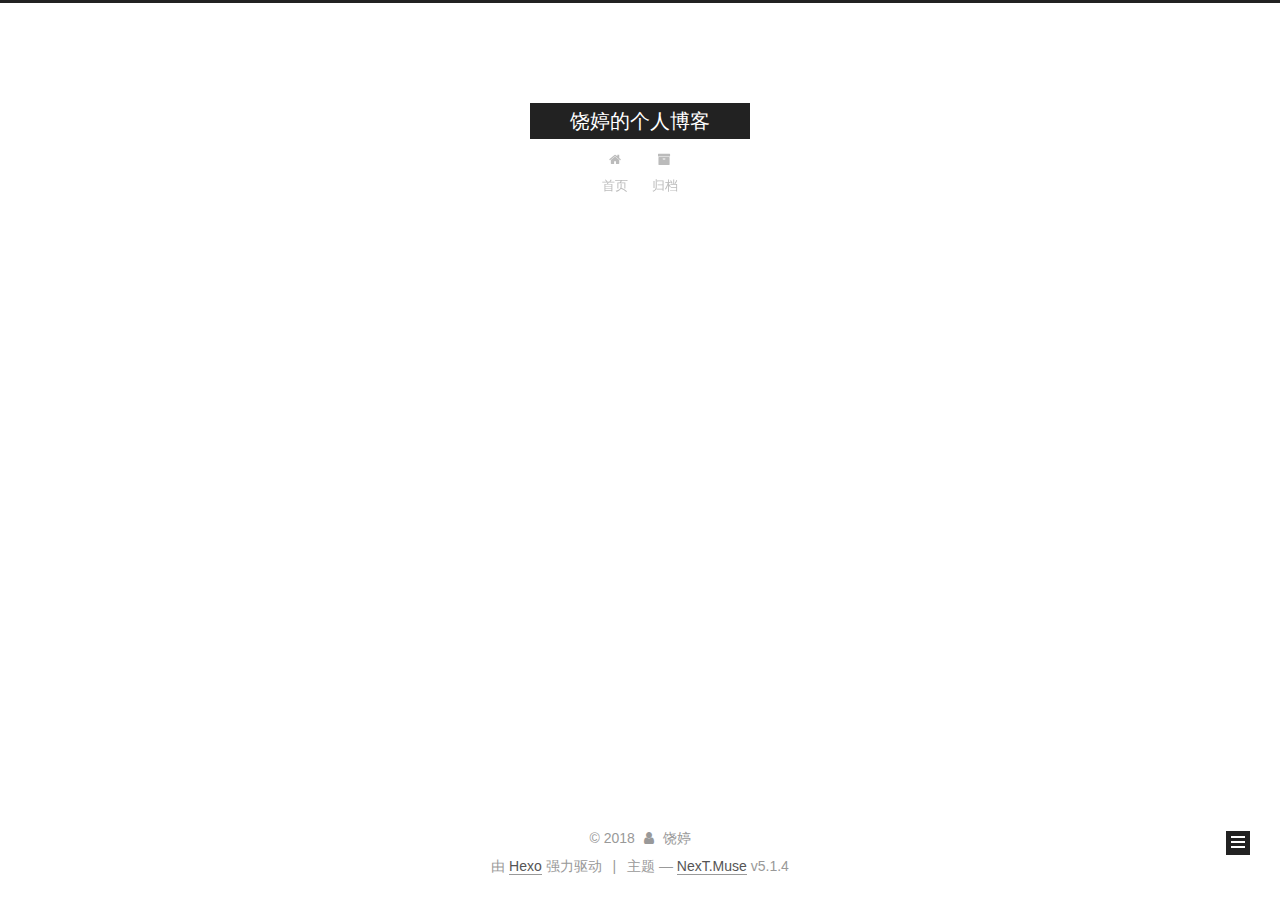
==== archives/index.html @ 321810a8 "Site updated: 2018-07-31 15:05:36" ====
<!DOCTYPE html>



  


<html class="theme-next muse use-motion" lang="zh-Hans">
<head>
  <meta charset="UTF-8"/>
<meta http-equiv="X-UA-Compatible" content="IE=edge" />
<meta name="viewport" content="width=device-width, initial-scale=1, maximum-scale=1"/>
<meta name="theme-color" content="#222">









<meta http-equiv="Cache-Control" content="no-transform" />
<meta http-equiv="Cache-Control" content="no-siteapp" />
















  
  
  <link href="/lib/fancybox/source/jquery.fancybox.css?v=2.1.5" rel="stylesheet" type="text/css" />







<link href="/lib/font-awesome/css/font-awesome.min.css?v=4.6.2" rel="stylesheet" type="text/css" />

<link href="/css/main.css?v=5.1.4" rel="stylesheet" type="text/css" />


  <link rel="apple-touch-icon" sizes="180x180" href="/images/apple-touch-icon-next.png?v=5.1.4">


  <link rel="icon" type="image/png" sizes="32x32" href="/images/favicon-32x32-next.png?v=5.1.4">


  <link rel="icon" type="image/png" sizes="16x16" href="/images/favicon-16x16-next.png?v=5.1.4">


  <link rel="mask-icon" href="/images/logo.svg?v=5.1.4" color="#222">





  <meta name="keywords" content="Hexo, NexT" />










<meta property="og:type" content="website">
<meta property="og:title" content="饶婷的个人博客">
<meta property="og:url" content="http://yoursite.com/archives/index.html">
<meta property="og:site_name" content="饶婷的个人博客">
<meta property="og:locale" content="zh-Hans">
<meta name="twitter:card" content="summary">
<meta name="twitter:title" content="饶婷的个人博客">



<script type="text/javascript" id="hexo.configurations">
  var NexT = window.NexT || {};
  var CONFIG = {
    root: '/',
    scheme: 'Muse',
    version: '5.1.4',
    sidebar: {"position":"left","display":"post","offset":12,"b2t":false,"scrollpercent":false,"onmobile":false},
    fancybox: true,
    tabs: true,
    motion: {"enable":true,"async":false,"transition":{"post_block":"fadeIn","post_header":"slideDownIn","post_body":"slideDownIn","coll_header":"slideLeftIn","sidebar":"slideUpIn"}},
    duoshuo: {
      userId: '0',
      author: '博主'
    },
    algolia: {
      applicationID: '',
      apiKey: '',
      indexName: '',
      hits: {"per_page":10},
      labels: {"input_placeholder":"Search for Posts","hits_empty":"We didn't find any results for the search: ${query}","hits_stats":"${hits} results found in ${time} ms"}
    }
  };
</script>



  <link rel="canonical" href="http://yoursite.com/archives/"/>





  <title>归档 | 饶婷的个人博客</title>
  








</head>

<body itemscope itemtype="http://schema.org/WebPage" lang="zh-Hans">

  
  
    
  

  <div class="container sidebar-position-left page-archive">
    <div class="headband"></div>

    <header id="header" class="header" itemscope itemtype="http://schema.org/WPHeader">
      <div class="header-inner"><div class="site-brand-wrapper">
  <div class="site-meta ">
    

    <div class="custom-logo-site-title">
      <a href="/"  class="brand" rel="start">
        <span class="logo-line-before"><i></i></span>
        <span class="site-title">饶婷的个人博客</span>
        <span class="logo-line-after"><i></i></span>
      </a>
    </div>
      
        <p class="site-subtitle"></p>
      
  </div>

  <div class="site-nav-toggle">
    <button>
      <span class="btn-bar"></span>
      <span class="btn-bar"></span>
      <span class="btn-bar"></span>
    </button>
  </div>
</div>

<nav class="site-nav">
  

  
    <ul id="menu" class="menu">
      
        
        <li class="menu-item menu-item-home">
          <a href="/" rel="section">
            
              <i class="menu-item-icon fa fa-fw fa-home"></i> <br />
            
            首页
          </a>
        </li>
      
        
        <li class="menu-item menu-item-archives">
          <a href="/archives/" rel="section">
            
              <i class="menu-item-icon fa fa-fw fa-archive"></i> <br />
            
            归档
          </a>
        </li>
      

      
    </ul>
  

  
</nav>



 </div>
    </header>

    <main id="main" class="main">
      <div class="main-inner">
        <div class="content-wrap">
          <div id="content" class="content">
            

  
  
  
  <div class="post-block archive">
    <div id="posts" class="posts-collapse">
      <span class="archive-move-on"></span>

      <span class="archive-page-counter">
        
        
        
          
        
        嗯..! 目前共计 2 篇日志。 继续努力。
      </span>

      

        
        
        

        
          
          <div class="collection-title">
            <h1 class="archive-year" id="archive-year-2018">2018</h1>
          </div>
        
        

        

  <article class="post post-type-normal" itemscope itemtype="http://schema.org/Article">
    <header class="post-header">

      <h2 class="post-title">
        
            <a class="post-title-link" href="/2018/07/31/ practice/" itemprop="url">
              
                <span itemprop="name">实习总结</span>
              
            </a>
        
      </h2>

      <div class="post-meta">
        <time class="post-time" itemprop="dateCreated"
              datetime="2018-07-31T12:22:47+08:00"
              content="2018-07-31" >
          07-31
        </time>
      </div>

    </header>
  </article>



      

        
        
        

        
        

        

  <article class="post post-type-normal" itemscope itemtype="http://schema.org/Article">
    <header class="post-header">

      <h2 class="post-title">
        
            <a class="post-title-link" href="/2018/07/31/hello-world/" itemprop="url">
              
                <span itemprop="name">Hello World</span>
              
            </a>
        
      </h2>

      <div class="post-meta">
        <time class="post-time" itemprop="dateCreated"
              datetime="2018-07-31T12:17:20+08:00"
              content="2018-07-31" >
          07-31
        </time>
      </div>

    </header>
  </article>



      

    </div>
  </div>
  
  
  

  



          </div>
          


          

        </div>
        
          
  
  <div class="sidebar-toggle">
    <div class="sidebar-toggle-line-wrap">
      <span class="sidebar-toggle-line sidebar-toggle-line-first"></span>
      <span class="sidebar-toggle-line sidebar-toggle-line-middle"></span>
      <span class="sidebar-toggle-line sidebar-toggle-line-last"></span>
    </div>
  </div>

  <aside id="sidebar" class="sidebar">
    
    <div class="sidebar-inner">

      

      

      <section class="site-overview-wrap sidebar-panel sidebar-panel-active">
        <div class="site-overview">
          <div class="site-author motion-element" itemprop="author" itemscope itemtype="http://schema.org/Person">
            
              <p class="site-author-name" itemprop="name">饶婷</p>
              <p class="site-description motion-element" itemprop="description"></p>
          </div>

          <nav class="site-state motion-element">

            
              <div class="site-state-item site-state-posts">
              
                <a href="/archives/">
              
                  <span class="site-state-item-count">2</span>
                  <span class="site-state-item-name">日志</span>
                </a>
              </div>
            

            

            

          </nav>

          

          

          
          

          
          

          

        </div>
      </section>

      

      

    </div>
  </aside>


        
      </div>
    </main>

    <footer id="footer" class="footer">
      <div class="footer-inner">
        <div class="copyright">&copy; <span itemprop="copyrightYear">2018</span>
  <span class="with-love">
    <i class="fa fa-user"></i>
  </span>
  <span class="author" itemprop="copyrightHolder">饶婷</span>

  
</div>


  <div class="powered-by">由 <a class="theme-link" target="_blank" href="https://hexo.io">Hexo</a> 强力驱动</div>



  <span class="post-meta-divider">|</span>



  <div class="theme-info">主题 &mdash; <a class="theme-link" target="_blank" href="https://github.com/iissnan/hexo-theme-next">NexT.Muse</a> v5.1.4</div>




        







        
      </div>
    </footer>

    
      <div class="back-to-top">
        <i class="fa fa-arrow-up"></i>
        
      </div>
    

    

  </div>

  

<script type="text/javascript">
  if (Object.prototype.toString.call(window.Promise) !== '[object Function]') {
    window.Promise = null;
  }
</script>









  












  
  
    <script type="text/javascript" src="/lib/jquery/index.js?v=2.1.3"></script>
  

  
  
    <script type="text/javascript" src="/lib/fastclick/lib/fastclick.min.js?v=1.0.6"></script>
  

  
  
    <script type="text/javascript" src="/lib/jquery_lazyload/jquery.lazyload.js?v=1.9.7"></script>
  

  
  
    <script type="text/javascript" src="/lib/velocity/velocity.min.js?v=1.2.1"></script>
  

  
  
    <script type="text/javascript" src="/lib/velocity/velocity.ui.min.js?v=1.2.1"></script>
  

  
  
    <script type="text/javascript" src="/lib/fancybox/source/jquery.fancybox.pack.js?v=2.1.5"></script>
  


  


  <script type="text/javascript" src="/js/src/utils.js?v=5.1.4"></script>

  <script type="text/javascript" src="/js/src/motion.js?v=5.1.4"></script>



  
  

  

  


  <script type="text/javascript" src="/js/src/bootstrap.js?v=5.1.4"></script>



  


  




	





  





  












  





  

  

  

  
  

  

  

  

</body>
</html>
---- css/main.css ----
/* normalize.css v3.0.2 | MIT License | git.io/normalize */
html {
  font-family: sans-serif; /* 1 */
  -ms-text-size-adjust: 100%; /* 2 */
  -webkit-text-size-adjust: 100%; /* 2 */
}
body {
  margin: 0;
}
article,
aside,
details,
figcaption,
figure,
footer,
header,
hgroup,
main,
menu,
nav,
section,
summary {
  display: block;
}
audio,
canvas,
progress,
video {
  display: inline-block; /* 1 */
  vertical-align: baseline; /* 2 */
}
audio:not([controls]) {
  display: none;
  height: 0;
}
[hidden],
template {
  display: none;
}
a {
  background-color: transparent;
}
a:active,
a:hover {
  outline: 0;
}
abbr[title] {
  border-bottom: 1px dotted;
}
b,
strong {
  font-weight: bold;
}
dfn {
  font-style: italic;
}
h1 {
  font-size: 2em;
  margin: 0.67em 0;
}
mark {
  background: #ff0;
  color: #000;
}
small {
  font-size: 80%;
}
sub,
sup {
  font-size: 75%;
  line-height: 0;
  position: relative;
  vertical-align: baseline;
}
sup {
  top: -0.5em;
}
sub {
  bottom: -0.25em;
}
img {
  border: 0;
}
svg:not(:root) {
  overflow: hidden;
}
figure {
  margin: 1em 40px;
}
hr {
  -moz-box-sizing: content-box;
  box-sizing: content-box;
  height: 0;
}
pre {
  overflow: auto;
}
code,
kbd,
pre,
samp {
  font-family: monospace, monospace;
  font-size: 1em;
}
button,
input,
optgroup,
select,
textarea {
  color: inherit; /* 1 */
  font: inherit; /* 2 */
  margin: 0; /* 3 */
}
button {
  overflow: visible;
}
button,
select {
  text-transform: none;
}
button,
html input[type="button"],
input[type="reset"],
input[type="submit"] {
  -webkit-appearance: button; /* 2 */
  cursor: pointer; /* 3 */
}
button[disabled],
html input[disabled] {
  cursor: default;
}
button::-moz-focus-inner,
input::-moz-focus-inner {
  border: 0;
  padding: 0;
}
input {
  line-height: normal;
}
input[type="checkbox"],
input[type="radio"] {
  box-sizing: border-box; /* 1 */
  padding: 0; /* 2 */
}
input[type="number"]::-webkit-inner-spin-button,
input[type="number"]::-webkit-outer-spin-button {
  height: auto;
}
input[type="search"] {
  -webkit-appearance: textfield; /* 1 */
  -moz-box-sizing: content-box;
  -webkit-box-sizing: content-box; /* 2 */
  box-sizing: content-box;
}
input[type="search"]::-webkit-search-cancel-button,
input[type="search"]::-webkit-search-decoration {
  -webkit-appearance: none;
}
fieldset {
  border: 1px solid #c0c0c0;
  margin: 0 2px;
  padding: 0.35em 0.625em 0.75em;
}
legend {
  border: 0; /* 1 */
  padding: 0; /* 2 */
}
textarea {
  overflow: auto;
}
optgroup {
  font-weight: bold;
}
table {
  border-collapse: collapse;
  border-spacing: 0;
}
td,
th {
  padding: 0;
}
::selection {
  background: #262a30;
  color: #fff;
}
body {
  position: relative;
  font-family: 'Lato', "PingFang SC", "Microsoft YaHei", sans-serif;
  font-size: 14px;
  line-height: 2;
  color: #555;
  background: #fff;
}
@media (max-width: 767px) {
  body {
    padding-right: 0 !important;
  }
}
@media (min-width: 768px) and (max-width: 991px) {
  body {
    padding-right: 0 !important;
  }
}
@media (min-width: 1600px) {
  body {
    font-size: 16px;
  }
}
h1,
h2,
h3,
h4,
h5,
h6 {
  margin: 0;
  padding: 0;
  font-weight: bold;
  line-height: 1.5;
  font-family: 'Lato', "PingFang SC", "Microsoft YaHei", sans-serif;
}
h2,
h3,
h4,
h5,
h6 {
  margin: 20px 0 15px;
}
h1 {
  font-size: 22px;
}
@media (max-width: 767px) {
  h1 {
    font-size: 18px;
  }
}
h2 {
  font-size: 20px;
}
@media (max-width: 767px) {
  h2 {
    font-size: 16px;
  }
}
h3 {
  font-size: 18px;
}
@media (max-width: 767px) {
  h3 {
    font-size: 14px;
  }
}
h4 {
  font-size: 16px;
}
@media (max-width: 767px) {
  h4 {
    font-size: 12px;
  }
}
h5 {
  font-size: 14px;
}
@media (max-width: 767px) {
  h5 {
    font-size: 10px;
  }
}
h6 {
  font-size: 12px;
}
@media (max-width: 767px) {
  h6 {
    font-size: 8px;
  }
}
p {
  margin: 0 0 20px 0;
}
a {
  color: #555;
  text-decoration: none;
  outline: none;
  border-bottom: 1px solid #999;
  word-wrap: break-word;
}
a:hover {
  color: #222;
  border-bottom-color: #222;
}
blockquote {
  margin: 0;
  padding: 0;
}
img {
  display: block;
  margin: auto;
  max-width: 100%;
  height: auto;
}
hr {
  margin: 40px 0;
  height: 3px;
  border: none;
  background-color: #ddd;
  background-image: repeating-linear-gradient(-45deg, #fff, #fff 4px, transparent 4px, transparent 8px);
}
blockquote {
  padding: 0 15px;
  color: #666;
  border-left: 4px solid #ddd;
}
blockquote cite::before {
  content: "-";
  padding: 0 5px;
}
dt {
  font-weight: 700;
}
dd {
  margin: 0;
  padding: 0;
}
kbd {
  border: 1px solid #ccc;
  border-radius: 0.2em;
  box-shadow: 0.1em 0.1em 0.2em rgba(0,0,0,0.1);
  background-color: #f9f9f9;
  font-family: inherit;
  background-image: -webkit-linear-gradient(top, #eee, #fff, #eee);
  padding: 0.1em 0.3em;
  white-space: nowrap;
}
.text-left {
  text-align: left;
}
.text-center {
  text-align: center;
}
.text-right {
  text-align: right;
}
.text-justify {
  text-align: justify;
}
.text-nowrap {
  white-space: nowrap;
}
.text-lowercase {
  text-transform: lowercase;
}
.text-uppercase {
  text-transform: uppercase;
}
.text-capitalize {
  text-transform: capitalize;
}
.center-block {
  display: block;
  margin-left: auto;
  margin-right: auto;
}
.clearfix:before,
.clearfix:after {
  content: " ";
  display: table;
}
.clearfix:after {
  clear: both;
}
.pullquote {
  width: 45%;
}
.pullquote.left {
  float: left;
  margin-left: 5px;
  margin-right: 10px;
}
.pullquote.right {
  float: right;
  margin-left: 10px;
  margin-right: 5px;
}
.affix.affix.affix {
  position: fixed;
}
.translation {
  margin-top: -20px;
  font-size: 14px;
  color: #999;
}
.scrollbar-measure {
  width: 100px;
  height: 100px;
  overflow: scroll;
  position: absolute;
  top: -9999px;
}
.use-motion .motion-element {
  opacity: 0;
}
table {
  margin: 20px 0;
  width: 100%;
  border-collapse: collapse;
  border-spacing: 0;
  border: 1px solid #ddd;
  font-size: 14px;
  table-layout: fixed;
  word-wrap: break-all;
}
table>tbody>tr:nth-of-type(odd) {
  background-color: #f9f9f9;
}
table>tbody>tr:hover {
  background-color: #f5f5f5;
}
caption,
th,
td {
  padding: 8px;
  text-align: left;
  vertical-align: middle;
  font-weight: normal;
}
th,
td {
  border-bottom: 3px solid #ddd;
  border-right: 1px solid #eee;
}
th {
  padding-bottom: 10px;
  font-weight: 700;
}
td {
  border-bottom-width: 1px;
}
html,
body {
  height: 100%;
}
.container {
  position: relative;
  min-height: 100%;
}
.header-inner {
  margin: 0 auto;
  padding: 100px 0 70px;
  width: 700px;
}
@media (min-width: 1600px) {
  .container .header-inner {
    width: 900px;
  }
}
.main {
  padding-bottom: 150px;
}
.main-inner {
  margin: 0 auto;
  width: 700px;
}
@media (min-width: 1600px) {
  .container .main-inner {
    width: 900px;
  }
}
.footer {
  position: absolute;
  left: 0;
  bottom: 0;
  width: 100%;
  min-height: 50px;
}
.footer-inner {
  box-sizing: border-box;
  margin: 20px auto;
  width: 700px;
}
@media (min-width: 1600px) {
  .container .footer-inner {
    width: 900px;
  }
}
pre,
.highlight {
  overflow: auto;
  margin: 20px 0;
  padding: 0;
  font-size: 13px;
  color: #4d4d4c;
  background: #f7f7f7;
  line-height: 1.6;
}
pre,
code {
  font-family: consolas, Menlo, "PingFang SC", "Microsoft YaHei", monospace;
}
code {
  padding: 2px 4px;
  word-wrap: break-word;
  color: #555;
  background: #eee;
  border-radius: 3px;
  font-size: 13px;
}
pre {
  padding: 10px;
}
pre code {
  padding: 0;
  color: #4d4d4c;
  background: none;
  text-shadow: none;
}
.highlight {
  border-radius: 1px;
}
.highlight pre {
  border: none;
  margin: 0;
  padding: 10px 0;
}
.highlight table {
  margin: 0;
  width: auto;
  border: none;
}
.highlight td {
  border: none;
  padding: 0;
}
.highlight figcaption {
  font-size: 1em;
  color: #4d4d4c;
  line-height: 1em;
  margin-bottom: 1em;
}
.highlight figcaption:before,
.highlight figcaption:after {
  content: " ";
  display: table;
}
.highlight figcaption:after {
  clear: both;
}
.highlight figcaption a {
  float: right;
  color: #4d4d4c;
}
.highlight figcaption a:hover {
  border-bottom-color: #4d4d4c;
}
.highlight .gutter pre {
  padding-left: 10px;
  padding-right: 10px;
  color: #869194;
  text-align: right;
  background-color: #eff2f3;
}
.highlight .code pre {
  width: 100%;
  padding-left: 10px;
  padding-right: 10px;
  background-color: #f7f7f7;
}
.highlight .line {
  height: 20px;
}
.gutter {
  -webkit-user-select: none;
  -moz-user-select: none;
  -ms-user-select: none;
  user-select: none;
}
.gist table {
  width: auto;
}
.gist table td {
  border: none;
}
pre .deletion {
  background: #fdd;
}
pre .addition {
  background: #dfd;
}
pre .meta {
  color: #8959a8;
}
pre .comment {
  color: #8e908c;
}
pre .variable,
pre .attribute,
pre .tag,
pre .regexp,
pre .ruby .constant,
pre .xml .tag .title,
pre .xml .pi,
pre .xml .doctype,
pre .html .doctype,
pre .css .id,
pre .css .class,
pre .css .pseudo {
  color: #c82829;
}
pre .number,
pre .preprocessor,
pre .built_in,
pre .literal,
pre .params,
pre .constant,
pre .command {
  color: #f5871f;
}
pre .ruby .class .title,
pre .css .rules .attribute,
pre .string,
pre .value,
pre .inheritance,
pre .header,
pre .ruby .symbol,
pre .xml .cdata,
pre .special,
pre .number,
pre .formula {
  color: #718c00;
}
pre .title,
pre .css .hexcolor {
  color: #3e999f;
}
pre .function,
pre .python .decorator,
pre .python .title,
pre .ruby .function .title,
pre .ruby .title .keyword,
pre .perl .sub,
pre .javascript .title,
pre .coffeescript .title {
  color: #4271ae;
}
pre .keyword,
pre .javascript .function {
  color: #8959a8;
}
.full-image.full-image.full-image.full-image {
  border: none;
  max-width: 100%;
  width: auto;
  margin: 20px auto 25px;
}
@media (min-width: 992px) {
  .full-image.full-image.full-image.full-image {
    max-width: none;
    width: 110%;
    margin: 25px -5%;
  }
}
.blockquote-center,
.page-home .post-type-quote blockquote,
.page-post-detail .post-type-quote blockquote {
  position: relative;
  margin: 40px 0;
  padding: 0;
  border-left: none;
  text-align: center;
}
.blockquote-center::before,
.page-home .post-type-quote blockquote::before,
.page-post-detail .post-type-quote blockquote::before,
.blockquote-center::after,
.page-home .post-type-quote blockquote::after,
.page-post-detail .post-type-quote blockquote::after {
  position: absolute;
  content: ' ';
  display: block;
  width: 100%;
  height: 24px;
  opacity: 0.2;
  background-repeat: no-repeat;
  background-position: 0 -6px;
  background-size: 22px 22px;
}
.blockquote-center::before,
.page-home .post-type-quote blockquote::before,
.page-post-detail .post-type-quote blockquote::before {
  top: -20px;
  background-image: url("../images/quote-l.svg");
  border-top: 1px solid #ccc;
}
.blockquote-center::after,
.page-home .post-type-quote blockquote::after,
.page-post-detail .post-type-quote blockquote::after {
  bottom: -20px;
  background-image: url("../images/quote-r.svg");
  border-bottom: 1px solid #ccc;
  background-position: 100% 8px;
}
.blockquote-center p,
.page-home .post-type-quote blockquote p,
.page-post-detail .post-type-quote blockquote p,
.blockquote-center div,
.page-home .post-type-quote blockquote div,
.page-post-detail .post-type-quote blockquote div {
  text-align: center;
}
.post .post-body .group-picture img {
  box-sizing: border-box;
  padding: 0 3px;
  border: none;
}
.post .group-picture-row {
  overflow: hidden;
  margin-top: 6px;
}
.post .group-picture-row:first-child {
  margin-top: 0;
}
.post .group-picture-column {
  float: left;
}
.page-post-detail .post-body .group-picture-column {
  float: none;
  margin-top: 10px;
  width: auto !important;
}
.page-post-detail .post-body .group-picture-column img {
  margin: 0 auto;
}
.page-archive .group-picture-container {
  overflow: hidden;
}
.page-archive .group-picture-row {
  float: left;
}
.page-archive .group-picture-row:first-child {
  margin-top: 6px;
}
.page-archive .group-picture-column {
  max-width: 150px;
  max-height: 150px;
}
.post-body .note {
  position: relative;
  padding: 15px;
  margin-bottom: 20px;
  border: 1px solid #eee;
  border-left-width: 5px;
  border-radius: 3px;
}
.post-body .note h2,
.post-body .note h3,
.post-body .note h4,
.post-body .note h5,
.post-body .note h6 {
  margin-top: 0;
  margin-bottom: 0;
  border-bottom: initial;
  padding-top: 0 !important;
}
.post-body .note p:first-child,
.post-body .note ul:first-child,
.post-body .note ol:first-child,
.post-body .note table:first-child,
.post-body .note pre:first-child,
.post-body .note blockquote:first-child {
  margin-top: 0;
}
.post-body .note p:last-child,
.post-body .note ul:last-child,
.post-body .note ol:last-child,
.post-body .note table:last-child,
.post-body .note pre:last-child,
.post-body .note blockquote:last-child {
  margin-bottom: 0;
}
.post-body .note.default {
  border-left-color: #777;
}
.post-body .note.default h2,
.post-body .note.default h3,
.post-body .note.default h4,
.post-body .note.default h5,
.post-body .note.default h6 {
  color: #777;
}
.post-body .note.primary {
  border-left-color: #6f42c1;
}
.post-body .note.primary h2,
.post-body .note.primary h3,
.post-body .note.primary h4,
.post-body .note.primary h5,
.post-body .note.primary h6 {
  color: #6f42c1;
}
.post-body .note.info {
  border-left-color: #428bca;
}
.post-body .note.info h2,
.post-body .note.info h3,
.post-body .note.info h4,
.post-body .note.info h5,
.post-body .note.info h6 {
  color: #428bca;
}
.post-body .note.success {
  border-left-color: #5cb85c;
}
.post-body .note.success h2,
.post-body .note.success h3,
.post-body .note.success h4,
.post-body .note.success h5,
.post-body .note.success h6 {
  color: #5cb85c;
}
.post-body .note.warning {
  border-left-color: #f0ad4e;
}
.post-body .note.warning h2,
.post-body .note.warning h3,
.post-body .note.warning h4,
.post-body .note.warning h5,
.post-body .note.warning h6 {
  color: #f0ad4e;
}
.post-body .note.danger {
  border-left-color: #d9534f;
}
.post-body .note.danger h2,
.post-body .note.danger h3,
.post-body .note.danger h4,
.post-body .note.danger h5,
.post-body .note.danger h6 {
  color: #d9534f;
}
.post-body .label {
  display: inline;
  padding: 0 2px;
  white-space: nowrap;
}
.post-body .label.default {
  background-color: #f0f0f0;
}
.post-body .label.primary {
  background-color: #efe6f7;
}
.post-body .label.info {
  background-color: #e5f2f8;
}
.post-body .label.success {
  background-color: #e7f4e9;
}
.post-body .label.warning {
  background-color: #fcf6e1;
}
.post-body .label.danger {
  background-color: #fae8eb;
}
.post-body .tabs {
  position: relative;
  display: block;
  margin-bottom: 20px;
  padding-top: 10px;
}
.post-body .tabs ul.nav-tabs {
  margin: 0;
  padding: 0;
  display: flex;
  margin-bottom: -1px;
}
@media (max-width: 413px) {
  .post-body .tabs ul.nav-tabs {
    display: block;
    margin-bottom: 5px;
  }
}
.post-body .tabs ul.nav-tabs li.tab {
  list-style-type: none !important;
  margin: 0 0.25em 0 0;
  border-top: 3px solid transparent;
  border-left: 1px solid transparent;
  border-right: 1px solid transparent;
}
@media (max-width: 413px) {
  .post-body .tabs ul.nav-tabs li.tab {
    margin: initial;
    border-top: 1px solid transparent;
    border-left: 3px solid transparent;
    border-right: 1px solid transparent;
    border-bottom: 1px solid transparent;
  }
}
.post-body .tabs ul.nav-tabs li.tab a {
  outline: 0;
  border-bottom: initial;
  display: block;
  line-height: 1.8em;
  padding: 0.25em 0.75em;
  transition-duration: 0.2s;
  transition-timing-function: ease-out;
  transition-delay: 0s;
}
.post-body .tabs ul.nav-tabs li.tab a i {
  width: 1.285714285714286em;
}
.post-body .tabs ul.nav-tabs li.tab.active {
  border-top: 3px solid #fc6423;
  border-left: 1px solid #ddd;
  border-right: 1px solid #ddd;
  background-color: #fff;
}
@media (max-width: 413px) {
  .post-body .tabs ul.nav-tabs li.tab.active {
    border-top: 1px solid #ddd;
    border-left: 3px solid #fc6423;
    border-right: 1px solid #ddd;
    border-bottom: 1px solid #ddd;
  }
}
.post-body .tabs ul.nav-tabs li.tab.active a {
  cursor: default;
  color: #555;
}
.post-body .tabs .tab-content {
  background-color: #fff;
}
.post-body .tabs .tab-content .tab-pane {
  border: 1px solid #ddd;
  padding: 20px 20px 0 20px;
}
.post-body .tabs .tab-content .tab-pane:not(.active) {
  display: none !important;
}
.post-body .tabs .tab-content .tab-pane.active {
  display: block !important;
}
.btn {
  display: inline-block;
  padding: 0 20px;
  font-size: 14px;
  color: #fff;
  background: #222;
  border: 2px solid #222;
  text-decoration: none;
  border-radius: 0;
  transition-property: background-color;
  transition-duration: 0.2s;
  transition-timing-function: ease-in-out;
  transition-delay: 0s;
  line-height: 2;
}
.btn:hover {
  border-color: #222;
  color: #222;
  background: #fff;
}
.btn +.btn {
  margin: 0 0 8px 8px;
}
.btn .fa-fw {
  width: 1.285714285714286em;
  text-align: left;
}
.btn-bar {
  display: block;
  width: 22px;
  height: 2px;
  background: #555;
  border-radius: 1px;
}
.btn-bar+.btn-bar {
  margin-top: 4px;
}
.pagination {
  margin: 120px 0 40px;
  text-align: center;
  border-top: 1px solid #eee;
}
.page-number-basic,
.pagination .prev,
.pagination .next,
.pagination .page-number,
.pagination .space {
  display: inline-block;
  position: relative;
  top: -1px;
  margin: 0 10px;
  padding: 0 11px;
}
@media (max-width: 767px) {
  .page-number-basic,
  .pagination .prev,
  .pagination .next,
  .pagination .page-number,
  .pagination .space {
    margin: 0 5px;
  }
}
.pagination .prev,
.pagination .next,
.pagination .page-number {
  border-bottom: 0;
  border-top: 1px solid #eee;
  transition-property: border-color;
  transition-duration: 0.2s;
  transition-timing-function: ease-in-out;
  transition-delay: 0s;
}
.pagination .prev:hover,
.pagination .next:hover,
.pagination .page-number:hover {
  border-top-color: #222;
}
.pagination .space {
  padding: 0;
  margin: 0;
}
.pagination .prev {
  margin-left: 0;
}
.pagination .next {
  margin-right: 0;
}
.pagination .page-number.current {
  color: #fff;
  background: #ccc;
  border-top-color: #ccc;
}
@media (max-width: 767px) {
  .pagination {
    border-top: none;
  }
  .pagination .prev,
  .pagination .next,
  .pagination .page-number {
    margin-bottom: 10px;
    border-top: 0;
    border-bottom: 1px solid #eee;
    padding: 0 10px;
  }
  .pagination .prev:hover,
  .pagination .next:hover,
  .pagination .page-number:hover {
    border-bottom-color: #222;
  }
}
.comments {
  margin: 60px 20px 0;
}
.tag-cloud {
  text-align: center;
}
.tag-cloud a {
  display: inline-block;
  margin: 10px;
}
.back-to-top {
  box-sizing: border-box;
  position: fixed;
  bottom: -100px;
  right: 30px;
  z-index: 1050;
  padding: 0 6px;
  width: 24px;
  background: #222;
  font-size: 12px;
  opacity: 1;
  color: #fff;
  cursor: pointer;
  text-align: center;
  -webkit-transform: translateZ(0);
  transition-property: bottom;
  transition-duration: 0.2s;
  transition-timing-function: ease-in-out;
  transition-delay: 0s;
}
@media (min-width: 768px) and (max-width: 991px) {
  .back-to-top {
    display: none !important;
  }
}
@media (max-width: 767px) {
  .back-to-top {
    display: none !important;
  }
}
.back-to-top.back-to-top-on {
  bottom: 19px;
}
.header {
  background: transparent;
}
.header-inner {
  position: relative;
}
.headband {
  height: 3px;
  background: #222;
}
.site-meta {
  margin: 0;
  text-align: center;
}
@media (max-width: 767px) {
  .site-meta {
    text-align: center;
  }
}
.brand {
  position: relative;
  display: inline-block;
  padding: 0 40px;
  color: #fff;
  background: #222;
  border-bottom: none;
}
.brand:hover {
  color: #fff;
}
.logo {
  display: inline-block;
  margin-right: 5px;
  line-height: 36px;
  vertical-align: top;
}
.site-title {
  display: inline-block;
  vertical-align: top;
  line-height: 36px;
  font-size: 20px;
  font-weight: normal;
  font-family: 'Lato', "PingFang SC", "Microsoft YaHei", sans-serif;
}
.site-subtitle {
  margin-top: 10px;
  font-size: 13px;
  color: #999;
}
.use-motion .brand {
  opacity: 0;
}
.use-motion .logo,
.use-motion .site-title,
.use-motion .site-subtitle {
  opacity: 0;
  position: relative;
  top: -10px;
}
.site-nav-toggle {
  display: none;
  position: absolute;
  top: 10px;
  left: 10px;
}
@media (max-width: 767px) {
  .site-nav-toggle {
    display: block;
  }
}
.site-nav-toggle button {
  margin-top: 2px;
  padding: 9px 10px;
  background: transparent;
  border: none;
}
@media (max-width: 767px) {
  .site-nav {
    display: none;
    margin: 0 -10px;
    padding: 0 10px;
    clear: both;
    border-top: 1px solid #ddd;
  }
}
@media (min-width: 768px) and (max-width: 991px) {
  .site-nav {
    display: block !important;
  }
}
@media (min-width: 992px) {
  .site-nav {
    display: block !important;
  }
}
.menu {
  margin-top: 20px;
  padding-left: 0;
  text-align: center;
}
.menu .menu-item {
  display: inline-block;
  margin: 0 10px;
  list-style: none;
}
@media screen and (max-width: 767px) {
  .menu .menu-item {
    margin-top: 10px;
  }
}
.menu .menu-item a {
  display: block;
  font-size: 13px;
  line-height: inherit;
  border-bottom: 1px solid transparent;
  transition-property: border-color;
  transition-duration: 0.2s;
  transition-timing-function: ease-in-out;
  transition-delay: 0s;
}
.menu .menu-item a:hover {
  border-bottom-color: #222;
}
.menu .menu-item .fa {
  margin-right: 5px;
}
.use-motion .menu-item {
  opacity: 0;
}
.post-body {
  font-family: 'Lato', "PingFang SC", "Microsoft YaHei", sans-serif;
}
@media (max-width: 767px) {
  .post-body {
    word-break: break-word;
  }
}
.post-body .fancybox img {
  display: block !important;
  margin: 0 auto;
  cursor: pointer;
  cursor: zoom-in;
  cursor: -webkit-zoom-in;
}
.post-body .image-caption,
.post-body .figure .caption {
  margin: -20px auto 15px;
  text-align: center;
  font-size: 14px;
  color: #999;
  font-weight: bold;
  line-height: 1;
}
.post-sticky-flag {
  display: inline-block;
  font-size: 16px;
  -ms-transform: rotate(30deg);
  -webkit-transform: rotate(30deg);
  -moz-transform: rotate(30deg);
  -ms-transform: rotate(30deg);
  -o-transform: rotate(30deg);
  transform: rotate(30deg);
}
.use-motion .post-block,
.use-motion .pagination,
.use-motion .comments {
  opacity: 0;
}
.use-motion .post-header {
  opacity: 0;
}
.use-motion .post-body {
  opacity: 0;
}
.use-motion .collection-title {
  opacity: 0;
}
.posts-expand {
  padding-top: 40px;
}
@media (max-width: 767px) {
  .posts-expand {
    margin: 0 20px;
  }
  .post-body pre .gutter pre {
    padding-right: 10px;
  }
  .post-body .highlight {
    margin-left: 0px;
    margin-right: 0px;
    padding: 0;
  }
  .post-body .highlight .gutter pre {
    padding-right: 10px;
  }
}
@media (min-width: 992px) {
  .posts-expand .post-body {
    text-align: justify;
  }
}
.posts-expand .post-body h2,
.posts-expand .post-body h3,
.posts-expand .post-body h4,
.posts-expand .post-body h5,
.posts-expand .post-body h6 {
  padding-top: 10px;
}
.posts-expand .post-body h2 .header-anchor,
.posts-expand .post-body h3 .header-anchor,
.posts-expand .post-body h4 .header-anchor,
.posts-expand .post-body h5 .header-anchor,
.posts-expand .post-body h6 .header-anchor {
  float: right;
  margin-left: 10px;
  color: #ccc;
  border-bottom-style: none;
  visibility: hidden;
}
.posts-expand .post-body h2 .header-anchor:hover,
.posts-expand .post-body h3 .header-anchor:hover,
.posts-expand .post-body h4 .header-anchor:hover,
.posts-expand .post-body h5 .header-anchor:hover,
.posts-expand .post-body h6 .header-anchor:hover {
  color: inherit;
}
.posts-expand .post-body h2:hover .header-anchor,
.posts-expand .post-body h3:hover .header-anchor,
.posts-expand .post-body h4:hover .header-anchor,
.posts-expand .post-body h5:hover .header-anchor,
.posts-expand .post-body h6:hover .header-anchor {
  visibility: visible;
}
.posts-expand .post-body ul li {
  list-style: circle;
}
.posts-expand .post-body img {
  box-sizing: border-box;
  margin: auto;
  padding: 3px;
  border: 1px solid #ddd;
}
.posts-expand .post-body .fancybox img {
  margin: 0 auto 25px;
}
@media (max-width: 767px) {
  .posts-collapse {
    margin: 0 20px;
  }
  .posts-collapse .post-title,
  .posts-collapse .post-meta {
    display: block;
    width: auto;
    text-align: left;
  }
}
.posts-collapse {
  position: relative;
  z-index: 1010;
  margin-left: 55px;
}
.posts-collapse::after {
  content: " ";
  position: absolute;
  top: 20px;
  left: 0;
  margin-left: -2px;
  width: 4px;
  height: 100%;
  background: #f5f5f5;
  z-index: -1;
}
@media (max-width: 767px) {
  .posts-collapse {
    margin: 0 20px;
  }
}
.posts-collapse .collection-title {
  position: relative;
  margin: 60px 0;
}
.posts-collapse .collection-title h1,
.posts-collapse .collection-title h2 {
  margin-left: 20px;
}
.posts-collapse .collection-title small {
  color: #bbb;
  margin-left: 5px;
}
.posts-collapse .collection-title::before {
  content: " ";
  position: absolute;
  left: 0;
  top: 50%;
  margin-left: -4px;
  margin-top: -4px;
  width: 8px;
  height: 8px;
  background: #bbb;
  border-radius: 50%;
}
.posts-collapse .post {
  margin: 30px 0;
}
.posts-collapse .post-header {
  position: relative;
  transition-duration: 0.2s;
  transition-timing-function: ease-in-out;
  transition-delay: 0s;
  transition-property: border;
  border-bottom: 1px dashed #ccc;
}
.posts-collapse .post-header::before {
  content: " ";
  position: absolute;
  left: 0;
  top: 12px;
  width: 6px;
  height: 6px;
  margin-left: -4px;
  background: #bbb;
  border-radius: 50%;
  border: 1px solid #fff;
  transition-duration: 0.2s;
  transition-timing-function: ease-in-out;
  transition-delay: 0s;
  transition-property: background;
}
.posts-collapse .post-header:hover {
  border-bottom-color: #666;
}
.posts-collapse .post-header:hover::before {
  background: #222;
}
.posts-collapse .post-meta {
  position: absolute;
  font-size: 12px;
  left: 20px;
  top: 5px;
}
.posts-collapse .post-comments-count {
  display: none;
}
.posts-collapse .post-title {
  margin-left: 60px;
  font-size: 16px;
  font-weight: normal;
  line-height: inherit;
}
.posts-collapse .post-title::after {
  margin-left: 3px;
  opacity: 0.6;
}
.posts-collapse .post-title a {
  color: #666;
  border-bottom: none;
}
.page-home .post-type-quote .post-header,
.page-post-detail .post-type-quote .post-header,
.page-home .post-type-quote .post-tags,
.page-post-detail .post-type-quote .post-tags {
  display: none;
}
.posts-expand .post-title {
  text-align: center;
  word-break: break-word;
  font-weight: 400;
}
.posts-expand .post-title-link {
  display: inline-block;
  position: relative;
  color: #555;
  border-bottom: none;
  line-height: 1.2;
  vertical-align: top;
}
.posts-expand .post-title-link::before {
  content: "";
  position: absolute;
  width: 100%;
  height: 2px;
  bottom: 0;
  left: 0;
  background-color: #000;
  visibility: hidden;
  -webkit-transform: scaleX(0);
  -moz-transform: scaleX(0);
  -ms-transform: scaleX(0);
  -o-transform: scaleX(0);
  transform: scaleX(0);
  transition-duration: 0.2s;
  transition-timing-function: ease-in-out;
  transition-delay: 0s;
}
.posts-expand .post-title-link:hover::before {
  visibility: visible;
  -webkit-transform: scaleX(1);
  -moz-transform: scaleX(1);
  -ms-transform: scaleX(1);
  -o-transform: scaleX(1);
  transform: scaleX(1);
}
.posts-expand .post-title-link .fa {
  font-size: 16px;
}
.posts-expand .post-meta {
  margin: 3px 0 60px 0;
  color: #999;
  font-family: 'Lato', "PingFang SC", "Microsoft YaHei", sans-serif;
  font-size: 12px;
  text-align: center;
}
.posts-expand .post-meta .post-category-list {
  display: inline-block;
  margin: 0;
  padding: 3px;
}
.posts-expand .post-meta .post-category-list-link {
  color: #999;
}
.posts-expand .post-meta .post-description {
  font-size: 14px;
  margin-top: 2px;
}
.post-meta-divider {
  margin: 0 0.5em;
}
.post-meta-item-icon {
  margin-right: 3px;
}
@media (min-width: 768px) and (max-width: 991px) {
  .post-meta-item-icon {
    display: inline-block;
  }
}
@media (max-width: 767px) {
  .post-meta-item-icon {
    display: inline-block;
  }
}
@media (min-width: 768px) and (max-width: 991px) {
  .post-meta-item-text {
    display: none;
  }
}
@media (max-width: 767px) {
  .post-meta-item-text {
    display: none;
  }
}
@media (max-width: 767px) {
  .posts-expand .post-comments-count {
    display: none;
  }
}
.post-button {
  margin-top: 40px;
}
.posts-expand .post-tags {
  margin-top: 40px;
  text-align: center;
}
.posts-expand .post-tags a {
  display: inline-block;
  margin-right: 10px;
  font-size: 13px;
}
.post-nav {
  display: table;
  margin-top: 15px;
  width: 100%;
  border-top: 1px solid #eee;
}
.post-nav-divider {
  display: table-cell;
  width: 10%;
}
.post-nav-item {
  display: table-cell;
  padding: 10px 0 0 0;
  width: 45%;
  vertical-align: top;
}
.post-nav-item a {
  position: relative;
  display: block;
  line-height: 25px;
  font-size: 14px;
  color: #555;
  border-bottom: none;
}
.post-nav-item a:hover {
  color: #222;
  border-bottom: none;
}
.post-nav-item a:active {
  top: 2px;
}
.post-nav-item .fa {
  position: absolute;
  top: 8px;
  left: 0;
  font-size: 12px;
}
.post-nav-next a {
  padding-left: 15px;
}
.post-nav-prev {
  text-align: right;
}
.post-nav-prev a {
  padding-right: 15px;
}
.post-nav-prev .fa {
  right: 0;
  left: auto;
}
.posts-expand .post-eof {
  display: block;
  margin: 80px auto 60px;
  width: 8%;
  height: 1px;
  background: #ccc;
  text-align: center;
}
.post:last-child .post-eof.post-eof.post-eof {
  display: none;
}
.post-gallery {
  display: table;
  table-layout: fixed;
  width: 100%;
  border-collapse: separate;
}
.post-gallery-row {
  display: table-row;
}
.post-gallery .post-gallery-img {
  display: table-cell;
  text-align: center;
  vertical-align: middle;
  border: none;
}
.post-gallery .post-gallery-img img {
  max-width: 100%;
  max-height: 100%;
  border: none;
}
.fancybox-close,
.fancybox-close:hover {
  border: none;
}
.rtl.post-body p,
.rtl.post-body a,
.rtl.post-body h1,
.rtl.post-body h2,
.rtl.post-body h3,
.rtl.post-body h4,
.rtl.post-body h5,
.rtl.post-body h6,
.rtl.post-body li,
.rtl.post-body ul,
.rtl.post-body ol {
  direction: rtl;
  font-family: UKIJ Ekran;
}
.rtl.post-title {
  font-family: UKIJ Ekran;
}
.sidebar {
  position: fixed;
  right: 0;
  top: 0;
  bottom: 0;
  width: 0;
  z-index: 1040;
  box-shadow: inset 0 2px 6px #000;
  background: #222;
  -webkit-transform: translateZ(0);
}
.sidebar a {
  color: #999;
  border-bottom-color: #555;
}
.sidebar a:hover {
  color: #eee;
}
@media (min-width: 768px) and (max-width: 991px) {
  .sidebar {
    display: none !important;
  }
}
@media (max-width: 767px) {
  .sidebar {
    display: none !important;
  }
}
.sidebar-inner {
  position: relative;
  padding: 20px 10px;
  color: #999;
  text-align: center;
}
.site-overview-wrap {
  overflow: hidden;
}
.site-overview {
  overflow-y: auto;
  overflow-x: hidden;
}
.sidebar-toggle {
  position: fixed;
  right: 30px;
  bottom: 45px;
  width: 14px;
  height: 14px;
  padding: 5px;
  background: #222;
  line-height: 0;
  z-index: 1050;
  cursor: pointer;
  -webkit-transform: translateZ(0);
}
@media (min-width: 768px) and (max-width: 991px) {
  .sidebar-toggle {
    display: none !important;
  }
}
@media (max-width: 767px) {
  .sidebar-toggle {
    display: none !important;
  }
}
.sidebar-toggle-line {
  position: relative;
  display: inline-block;
  vertical-align: top;
  height: 2px;
  width: 100%;
  background: #fff;
  margin-top: 3px;
}
.sidebar-toggle-line:first-child {
  margin-top: 0;
}
.site-author-image {
  display: block;
  margin: 0 auto;
  padding: 2px;
  max-width: 96px;
  height: auto;
  border: 2px solid #333;
}
.site-author-name {
  margin: 5px 0 0;
  text-align: center;
  color: #f5f5f5;
  font-weight: normal;
}
.site-description {
  margin-top: 5px;
  text-align: center;
  font-size: 14px;
  color: #999;
}
.site-state {
  overflow: hidden;
  line-height: 1.4;
  white-space: nowrap;
  text-align: center;
}
.site-state-item {
  display: inline-block;
  padding: 0 15px;
  border-left: 1px solid #333;
}
.site-state-item:first-child {
  border-left: none;
}
.site-state-item a {
  border-bottom: none;
}
.site-state-item-count {
  display: block;
  text-align: center;
  color: inherit;
  font-weight: 600;
  font-size: 18px;
}
.site-state-item-name {
  font-size: 13px;
  color: inherit;
}
.feed-link {
  margin-top: 20px;
}
.feed-link a {
  display: inline-block;
  padding: 0 15px;
  color: #fc6423;
  border: 1px solid #fc6423;
  border-radius: 4px;
}
.feed-link a i {
  color: #fc6423;
  font-size: 14px;
}
.feed-link a:hover {
  color: #fff;
  background: #fc6423;
}
.feed-link a:hover i {
  color: #fff;
}
.links-of-author {
  margin-top: 20px;
}
.links-of-author a {
  display: inline-block;
  vertical-align: middle;
  margin-right: 10px;
  margin-bottom: 10px;
  border-bottom-color: #555;
  font-size: 13px;
}
.links-of-author a:before {
  display: inline-block;
  vertical-align: middle;
  margin-right: 3px;
  content: " ";
  width: 4px;
  height: 4px;
  border-radius: 50%;
  background: #71a7ac;
}
.links-of-blogroll {
  font-size: 13px;
}
.links-of-blogroll-title {
  margin-top: 20px;
  font-size: 14px;
  font-weight: 600;
}
.links-of-blogroll-list {
  margin: 0;
  padding: 0;
  list-style: none;
}
.links-of-blogroll-item {
  padding: 2px 10px;
}
.links-of-blogroll-item a {
  max-width: 280px;
  box-sizing: border-box;
  display: inline-block;
  overflow: hidden;
  white-space: nowrap;
  text-overflow: ellipsis;
}
.sidebar-nav {
  margin: 0 0 20px;
  padding-left: 0;
}
.sidebar-nav li {
  display: inline-block;
  cursor: pointer;
  border-bottom: 1px solid transparent;
  font-size: 14px;
  color: #555;
}
.sidebar-nav li:hover {
  color: #f5f5f5;
}
.page-post-detail .sidebar-nav-toc {
  padding: 0 5px;
}
.page-post-detail .sidebar-nav-overview {
  margin-left: 10px;
}
.sidebar-nav .sidebar-nav-active {
  color: #87daff;
  border-bottom-color: #87daff;
}
.sidebar-nav .sidebar-nav-active:hover {
  color: #87daff;
}
.sidebar-panel {
  display: none;
}
.sidebar-panel-active {
  display: block;
}
.post-toc-empty {
  font-size: 14px;
  color: #666;
}
.post-toc-wrap {
  overflow: hidden;
}
.post-toc {
  overflow: auto;
}
.post-toc ol {
  margin: 0;
  padding: 0 2px 5px 10px;
  text-align: left;
  list-style: none;
  font-size: 14px;
}
.post-toc ol > ol {
  padding-left: 0;
}
.post-toc ol a {
  transition-duration: 0.2s;
  transition-timing-function: ease-in-out;
  transition-delay: 0s;
  transition-property: all;
  color: #999;
  border-bottom-color: #555;
}
.post-toc ol a:hover {
  color: #ccc;
  border-bottom-color: #ccc;
}
.post-toc .nav-item {
  overflow: hidden;
  text-overflow: ellipsis;
  text-align: justify;
  white-space: nowrap;
  line-height: 1.8;
}
.post-toc .nav .nav-child {
  display: none;
}
.post-toc .nav .active > .nav-child {
  display: block;
}
.post-toc .nav .active-current > .nav-child {
  display: block;
}
.post-toc .nav .active-current > .nav-child > .nav-item {
  display: block;
}
.post-toc .nav .active > a {
  color: #87daff;
  border-bottom-color: #87daff;
}
.post-toc .nav .active-current > a {
  color: #87daff;
}
.post-toc .nav .active-current > a:hover {
  color: #87daff;
}
.footer {
  font-size: 14px;
  color: #999;
}
.footer img {
  border: none;
}
.footer-inner {
  text-align: center;
}
.with-love {
  display: inline-block;
  margin: 0 5px;
}
.powered-by,
.theme-info {
  display: inline-block;
}
.cc-license {
  margin-top: 10px;
  text-align: center;
}
.cc-license .cc-opacity {
  opacity: 0.7;
  border-bottom: none;
}
.cc-license .cc-opacity:hover {
  opacity: 0.9;
}
.cc-license img {
  display: inline-block;
}
.theme-next #ds-thread #ds-reset {
  color: #555;
}
.theme-next #ds-thread #ds-reset .ds-replybox {
  margin-bottom: 30px;
}
.theme-next #ds-thread #ds-reset .ds-replybox .ds-avatar,
.theme-next #ds-reset .ds-avatar img {
  box-shadow: none;
}
.theme-next #ds-thread #ds-reset .ds-textarea-wrapper {
  border-color: #c7d4e1;
  background: none;
  border-top-right-radius: 3px;
  border-top-left-radius: 3px;
}
.theme-next #ds-thread #ds-reset .ds-textarea-wrapper textarea {
  height: 60px;
}
.theme-next #ds-reset .ds-rounded-top {
  border-radius: 0;
}
.theme-next #ds-thread #ds-reset .ds-post-toolbar {
  box-sizing: border-box;
  border: 1px solid #c7d4e1;
  background: #f6f8fa;
}
.theme-next #ds-thread #ds-reset .ds-post-options {
  height: 40px;
  border: none;
  background: none;
}
.theme-next #ds-thread #ds-reset .ds-toolbar-buttons {
  top: 11px;
}
.theme-next #ds-thread #ds-reset .ds-sync {
  top: 5px;
}
.theme-next #ds-thread #ds-reset .ds-post-button {
  top: 4px;
  right: 5px;
  width: 90px;
  height: 30px;
  border: 1px solid #c5ced7;
  border-radius: 3px;
  background-image: linear-gradient(#fbfbfc, #f5f7f9);
  color: #60676d;
}
.theme-next #ds-thread #ds-reset .ds-post-button:hover {
  background-position: 0 -30px;
  color: #60676d;
}
.theme-next #ds-thread #ds-reset .ds-comments-info {
  padding: 10px 0;
}
.theme-next #ds-thread #ds-reset .ds-sort {
  display: none;
}
.theme-next #ds-thread #ds-reset li.ds-tab a.ds-current {
  border: none;
  background: #f6f8fa;
  color: #60676d;
}
.theme-next #ds-thread #ds-reset li.ds-tab a.ds-current:hover {
  background-color: #e9f0f7;
  color: #60676d;
}
.theme-next #ds-thread #ds-reset li.ds-tab a {
  border-radius: 2px;
  padding: 5px;
}
.theme-next #ds-thread #ds-reset .ds-login-buttons p {
  color: #999;
  line-height: 36px;
}
.theme-next #ds-thread #ds-reset .ds-login-buttons .ds-service-list li {
  height: 28px;
}
.theme-next #ds-thread #ds-reset .ds-service-list a {
  background: none;
  padding: 5px;
  border: 1px solid;
  border-radius: 3px;
  text-align: center;
}
.theme-next #ds-thread #ds-reset .ds-service-list a:hover {
  color: #fff;
  background: #666;
}
.theme-next #ds-thread #ds-reset .ds-service-list .ds-weibo {
  color: #fc9b00;
  border-color: #fc9b00;
}
.theme-next #ds-thread #ds-reset .ds-service-list .ds-weibo:hover {
  background: #fc9b00;
}
.theme-next #ds-thread #ds-reset .ds-service-list .ds-qq {
  color: #60a3ec;
  border-color: #60a3ec;
}
.theme-next #ds-thread #ds-reset .ds-service-list .ds-qq:hover {
  background: #60a3ec;
}
.theme-next #ds-thread #ds-reset .ds-service-list .ds-renren {
  color: #2e7ac4;
  border-color: #2e7ac4;
}
.theme-next #ds-thread #ds-reset .ds-service-list .ds-renren:hover {
  background: #2e7ac4;
}
.theme-next #ds-thread #ds-reset .ds-service-list .ds-douban {
  color: #37994c;
  border-color: #37994c;
}
.theme-next #ds-thread #ds-reset .ds-service-list .ds-douban:hover {
  background: #37994c;
}
.theme-next #ds-thread #ds-reset .ds-service-list .ds-kaixin {
  color: #fef20d;
  border-color: #fef20d;
}
.theme-next #ds-thread #ds-reset .ds-service-list .ds-kaixin:hover {
  background: #fef20d;
}
.theme-next #ds-thread #ds-reset .ds-service-list .ds-netease {
  color: #f00;
  border-color: #f00;
}
.theme-next #ds-thread #ds-reset .ds-service-list .ds-netease:hover {
  background: #f00;
}
.theme-next #ds-thread #ds-reset .ds-service-list .ds-sohu {
  color: #ffcb05;
  border-color: #ffcb05;
}
.theme-next #ds-thread #ds-reset .ds-service-list .ds-sohu:hover {
  background: #ffcb05;
}
.theme-next #ds-thread #ds-reset .ds-service-list .ds-baidu {
  color: #2831e0;
  border-color: #2831e0;
}
.theme-next #ds-thread #ds-reset .ds-service-list .ds-baidu:hover {
  background: #2831e0;
}
.theme-next #ds-thread #ds-reset .ds-service-list .ds-google {
  color: #166bec;
  border-color: #166bec;
}
.theme-next #ds-thread #ds-reset .ds-service-list .ds-google:hover {
  background: #166bec;
}
.theme-next #ds-thread #ds-reset .ds-service-list .ds-weixin {
  color: #00ce0d;
  border-color: #00ce0d;
}
.theme-next #ds-thread #ds-reset .ds-service-list .ds-weixin:hover {
  background: #00ce0d;
}
.theme-next #ds-thread #ds-reset .ds-service-list .ds-more-services {
  border: none;
}
.theme-next #ds-thread #ds-reset .ds-service-list .ds-more-services:hover {
  background: none;
}
.theme-next #ds-reset .duoshuo-ua-admin {
  display: inline-block;
  color: #f00;
}
.theme-next #ds-reset .duoshuo-ua-platform,
.theme-next #ds-reset .duoshuo-ua-browser {
  color: #ccc;
}
.theme-next #ds-reset .duoshuo-ua-platform .fa,
.theme-next #ds-reset .duoshuo-ua-browser .fa {
  display: inline-block;
  margin-right: 3px;
}
.theme-next #ds-reset .duoshuo-ua-separator {
  display: inline-block;
  margin-left: 5px;
}
.theme-next .this_ua {
  background-color: #ccc !important;
  border-radius: 4px;
  padding: 0 5px !important;
  margin: 1px 1px !important;
  border: 1px solid #bbb !important;
  color: #fff;
  display: inline-block !important;
}
.theme-next .this_ua.admin {
  background-color: #d9534f !important;
  border-color: #d9534f !important;
}
.theme-next .this_ua.platform.iOS,
.theme-next .this_ua.platform.Mac,
.theme-next .this_ua.platform.Windows {
  background-color: #39b3d7 !important;
  border-color: #46b8da !important;
}
.theme-next .this_ua.platform.Linux {
  background-color: #3a3a3a !important;
  border-color: #1f1f1f !important;
}
.theme-next .this_ua.platform.Android {
  background-color: #00c47d !important;
  border-color: #01b171 !important;
}
.theme-next .this_ua.browser.Mobile,
.theme-next .this_ua.browser.Chrome {
  background-color: #5cb85c !important;
  border-color: #4cae4c !important;
}
.theme-next .this_ua.browser.Firefox {
  background-color: #f0ad4e !important;
  border-color: #eea236 !important;
}
.theme-next .this_ua.browser.Maxthon,
.theme-next .this_ua.browser.IE {
  background-color: #428bca !important;
  border-color: #357ebd !important;
}
.theme-next .this_ua.browser.baidu,
.theme-next .this_ua.browser.UCBrowser,
.theme-next .this_ua.browser.Opera {
  background-color: #d9534f !important;
  border-color: #d43f3a !important;
}
.theme-next .this_ua.browser.Android,
.theme-next .this_ua.browser.QQBrowser {
  background-color: #78ace9 !important;
  border-color: #4cae4c !important;
}
.post-spread {
  margin-top: 20px;
  text-align: center;
}
.jiathis_style {
  display: inline-block;
}
.jiathis_style a {
  border: none;
}
.fa {
  font-family: FontAwesome !important;
}
.post-spread {
  margin-top: 20px;
  text-align: center;
}
.bdshare-slide-button-box a {
  border: none;
}
.bdsharebuttonbox {
  display: inline-block;
}
.bdsharebuttonbox a {
  border: none;
}
.local-search-pop-overlay {
  position: fixed;
  width: 100%;
  height: 100%;
  top: 0;
  left: 0;
  z-index: 2080;
  background-color: rgba(0,0,0,0.3);
}
.local-search-popup {
  display: none;
  position: fixed;
  top: 10%;
  left: 50%;
  margin-left: -350px;
  width: 700px;
  height: 80%;
  padding: 0;
  background: #fff;
  color: #333;
  z-index: 9999;
  border-radius: 5px;
}
@media (max-width: 767px) {
  .local-search-popup {
    padding: 0;
    top: 0;
    left: 0;
    margin: 0;
    width: 100%;
    height: 100%;
    border-radius: 0;
  }
}
.local-search-popup ul.search-result-list {
  padding: 0;
  margin: 0 5px;
}
.local-search-popup p.search-result {
  border-bottom: 1px dashed #ccc;
  padding: 5px 0;
}
.local-search-popup a.search-result-title {
  font-weight: bold;
  font-size: 16px;
}
.local-search-popup .search-keyword {
  border-bottom: 1px dashed #f00;
  font-weight: bold;
  color: #f00;
}
.local-search-popup .local-search-header {
  padding: 5px;
  height: 36px;
  background: #f5f5f5;
  border-top-left-radius: 5px;
  border-top-right-radius: 5px;
}
.local-search-popup #local-search-result {
  overflow: auto;
  position: relative;
  padding: 5px 25px;
  height: calc(100% - 55px);
}
.local-search-popup .local-search-input-wrapper {
  display: inline-block;
  width: calc(100% - 90px);
  height: 36px;
  line-height: 36px;
  padding: 0 5px;
}
.local-search-popup .local-search-input-wrapper input {
  padding: 8px 0;
  height: 20px;
  display: block;
  width: 100%;
  outline: none;
  border: none;
  background: transparent;
  vertical-align: middle;
}
.local-search-popup .search-icon,
.local-search-popup .popup-btn-close {
  display: inline-block;
  font-size: 18px;
  color: #999;
  height: 36px;
  width: 18px;
  padding-left: 10px;
  padding-right: 10px;
}
.local-search-popup .search-icon {
  float: left;
}
.local-search-popup .popup-btn-close {
  border-left: 1px solid #eee;
  float: right;
  cursor: pointer;
}
.local-search-popup #no-result {
  position: absolute;
  left: 50%;
  top: 50%;
  -webkit-transform: translate(-50%, -50%);
  -webkit-transform: translate(-50%, -50%);
  -moz-transform: translate(-50%, -50%);
  -ms-transform: translate(-50%, -50%);
  -o-transform: translate(-50%, -50%);
  transform: translate(-50%, -50%);
  color: #ccc;
}
.site-uv,
.site-pv,
.page-pv {
  display: inline-block;
}
.site-uv .busuanzi-value,
.site-pv .busuanzi-value,
.page-pv .busuanzi-value {
  margin: 0 5px;
}
.site-uv {
  margin-right: 10px;
}
.site-uv::after {
  content: "|";
  padding-left: 10px;
}
.page-archive .archive-page-counter {
  position: relative;
  top: 3px;
  left: 20px;
}
@media (max-width: 767px) {
  .page-archive .archive-page-counter {
    top: 5px;
  }
}
.page-archive .posts-collapse .archive-move-on {
  position: absolute;
  top: 11px;
  left: 0;
  margin-left: -6px;
  width: 10px;
  height: 10px;
  opacity: 0.5;
  background: #555;
  border: 1px solid #fff;
  border-radius: 50%;
}
.category-all-page .category-all-title {
  text-align: center;
}
.category-all-page .category-all {
  margin-top: 20px;
}
.category-all-page .category-list {
  margin: 0;
  padding: 0;
  list-style: none;
}
.category-all-page .category-list-item {
  margin: 5px 10px;
}
.category-all-page .category-list-count {
  color: #bbb;
}
.category-all-page .category-list-count:before {
  display: inline;
  content: " (";
}
.category-all-page .category-list-count:after {
  display: inline;
  content: ") ";
}
.category-all-page .category-list-child {
  padding-left: 10px;
}
#schedule ul#event-list {
  padding-left: 30px;
}
#schedule ul#event-list hr {
  margin: 20px 0 45px 0 !important;
  background: #222;
}
#schedule ul#event-list hr:after {
  display: inline-block;
  content: 'NOW';
  background: #222;
  color: #fff;
  font-weight: bold;
  text-align: right;
  padding: 0 5px;
}
#schedule ul#event-list li.event {
  margin: 20px 0px;
  background: #f9f9f9;
  padding-left: 10px;
  min-height: 40px;
}
#schedule ul#event-list li.event h2.event-summary {
  margin: 0;
  padding-bottom: 3px;
}
#schedule ul#event-list li.event h2.event-summary:before {
  display: inline-block;
  font-family: FontAwesome;
  font-size: 8px;
  content: '\f111';
  vertical-align: middle;
  margin-right: 25px;
  color: #bbb;
}
#schedule ul#event-list li.event span.event-relative-time {
  display: inline-block;
  font-size: 12px;
  font-weight: 400;
  padding-left: 12px;
  color: #bbb;
}
#schedule ul#event-list li.event span.event-details {
  display: block;
  color: #bbb;
  margin-left: 56px;
  padding-top: 3px;
  padding-bottom: 6px;
  text-indent: -24px;
  line-height: 18px;
}
#schedule ul#event-list li.event span.event-details:before {
  text-indent: 0;
  display: inline-block;
  width: 14px;
  font-family: FontAwesome;
  text-align: center;
  margin-right: 9px;
  color: #bbb;
}
#schedule ul#event-list li.event span.event-details.event-location:before {
  content: '\f041';
}
#schedule ul#event-list li.event span.event-details.event-duration:before {
  content: '\f017';
}
#schedule ul#event-list li.event-past {
  background: #fcfcfc;
}
#schedule ul#event-list li.event-past > * {
  opacity: 0.6;
}
#schedule ul#event-list li.event-past h2.event-summary {
  color: #bbb;
}
#schedule ul#event-list li.event-past h2.event-summary:before {
  color: #dfdfdf;
}
#schedule ul#event-list li.event-now {
  background: #222;
  color: #fff;
  padding: 15px 0 15px 10px;
}
#schedule ul#event-list li.event-now h2.event-summary:before {
  -webkit-transform: scale(1.2);
  -moz-transform: scale(1.2);
  -ms-transform: scale(1.2);
  -o-transform: scale(1.2);
  transform: scale(1.2);
  color: #fff;
  animation: dot-flash 1s alternate infinite ease-in-out;
}
#schedule ul#event-list li.event-now * {
  color: #fff !important;
}
@-moz-keyframes dot-flash {
  from {
    opacity: 1;
    -webkit-transform: scale(1.1);
    -moz-transform: scale(1.1);
    -ms-transform: scale(1.1);
    -o-transform: scale(1.1);
    transform: scale(1.1);
  }
  to {
    opacity: 0;
    -webkit-transform: scale(1);
    -moz-transform: scale(1);
    -ms-transform: scale(1);
    -o-transform: scale(1);
    transform: scale(1);
  }
}
@-webkit-keyframes dot-flash {
  from {
    opacity: 1;
    -webkit-transform: scale(1.1);
    -moz-transform: scale(1.1);
    -ms-transform: scale(1.1);
    -o-transform: scale(1.1);
    transform: scale(1.1);
  }
  to {
    opacity: 0;
    -webkit-transform: scale(1);
    -moz-transform: scale(1);
    -ms-transform: scale(1);
    -o-transform: scale(1);
    transform: scale(1);
  }
}
@-o-keyframes dot-flash {
  from {
    opacity: 1;
    -webkit-transform: scale(1.1);
    -moz-transform: scale(1.1);
    -ms-transform: scale(1.1);
    -o-transform: scale(1.1);
    transform: scale(1.1);
  }
  to {
    opacity: 0;
    -webkit-transform: scale(1);
    -moz-transform: scale(1);
    -ms-transform: scale(1);
    -o-transform: scale(1);
    transform: scale(1);
  }
}
@keyframes dot-flash {
  from {
    opacity: 1;
    -webkit-transform: scale(1.1);
    -moz-transform: scale(1.1);
    -ms-transform: scale(1.1);
    -o-transform: scale(1.1);
    transform: scale(1.1);
  }
  to {
    opacity: 0;
    -webkit-transform: scale(1);
    -moz-transform: scale(1);
    -ms-transform: scale(1);
    -o-transform: scale(1);
    transform: scale(1);
  }
}
.page-post-detail .sidebar-toggle-line {
  background: #87daff;
}
.page-post-detail .comments {
  overflow: hidden;
}
@media (max-width: 767px) {
  .header-inner,
  .container .main-inner,
  .footer-inner {
    width: auto;
  }
}
embed {
  display: block;
  margin: 0px auto 25px auto;
}
.custom-logo .site-meta-headline {
  text-align: center;
}
.custom-logo .brand {
  background: none;
}
.custom-logo .site-title {
  margin: 10px auto 0;
  font-size: 24px;
  color: #222;
}
.custom-logo .site-title a {
  border: none;
}
.custom-logo-image {
  margin: 0 auto;
  padding: 5px;
  max-width: 150px;
  background: #fff;
}
@media (max-width: 767px) {
  .site-nav {
    position: absolute;
    left: 0;
    top: 52px;
    margin: 0;
    width: 100%;
    padding: 0;
    background: #fff;
    border-bottom: 1px solid #ddd;
    z-index: 1030;
  }
}
@media (max-width: 767px) {
  .menu {
    text-align: left;
  }
}
@media (max-width: 767px) {
  .menu .menu-item {
    display: block;
    margin: 0 10px;
    vertical-align: top;
  }
}
@media (max-width: 767px) {
  .menu .menu-item br {
    display: none;
  }
}
@media (max-width: 767px) {
  .menu .menu-item a {
    padding: 5px 10px;
  }
}
.menu .menu-item .fa {
  margin-right: 0;
}
.site-search form {
  display: none;
}
.links-of-blogroll-inline .links-of-blogroll-item {
  display: inline-block;
}
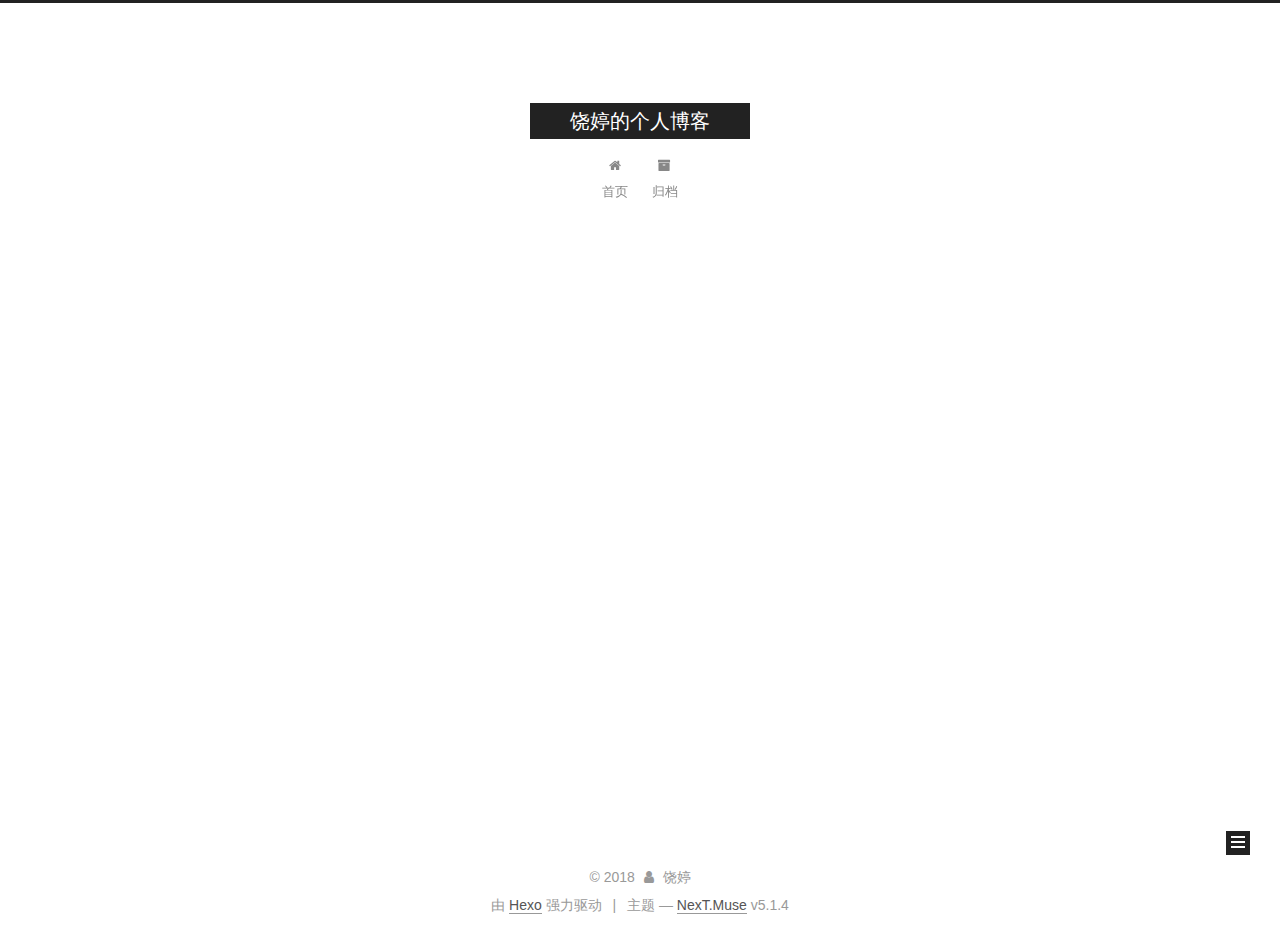
==== commit 188a70bb: "Site updated: 2018-08-21 16:16:56" ====
--- a/archives/index.html
+++ b/archives/index.html
@@ -227,7 +227,7 @@
         
           
         
-        嗯..! 目前共计 2 篇日志。 继续努力。
+        嗯..! 目前共计 4 篇日志。 继续努力。
       </span>
 
       
@@ -241,6 +241,117 @@
           <div class="collection-title">
             <h1 class="archive-year" id="archive-year-2018">2018</h1>
           </div>
+        
+        
+
+        
+
+  <article class="post post-type-normal" itemscope itemtype="http://schema.org/Article">
+    <header class="post-header">
+
+      <h2 class="post-title">
+        
+            <a class="post-title-link" href="/2018/08/21/html2canvas/" itemprop="url">
+              
+                <span itemprop="name">在 React 中使用 html2canvas</span>
+              
+            </a>
+        
+      </h2>
+
+      <div class="post-meta">
+        <time class="post-time" itemprop="dateCreated"
+              datetime="2018-08-21T15:59:19+08:00"
+              content="2018-08-21" >
+          08-21
+        </time>
+      </div>
+
+    </header>
+  </article>
+
+
+
+      
+
+        
+        
+        
+
+        
+        
+
+        
+
+  <article class="post post-type-normal" itemscope itemtype="http://schema.org/Article">
+    <header class="post-header">
+
+      <h2 class="post-title">
+        
+            <a class="post-title-link" href="/2018/07/31/jsSDK-in-react/" itemprop="url">
+              
+                <span itemprop="name">在 React 中使用 微信SDK</span>
+              
+            </a>
+        
+      </h2>
+
+      <div class="post-meta">
+        <time class="post-time" itemprop="dateCreated"
+              datetime="2018-07-31T15:08:10+08:00"
+              content="2018-07-31" >
+          07-31
+        </time>
+      </div>
+
+    </header>
+  </article>
+
+
+
+      
+
+        
+        
+        
+
+        
+        
+
+        
+
+  <article class="post post-type-normal" itemscope itemtype="http://schema.org/Article">
+    <header class="post-header">
+
+      <h2 class="post-title">
+        
+            <a class="post-title-link" href="/2018/07/31/blog/" itemprop="url">
+              
+                <span itemprop="name">使用 hexo 创建个人博客</span>
+              
+            </a>
+        
+      </h2>
+
+      <div class="post-meta">
+        <time class="post-time" itemprop="dateCreated"
+              datetime="2018-07-31T15:07:10+08:00"
+              content="2018-07-31" >
+          07-31
+        </time>
+      </div>
+
+    </header>
+  </article>
+
+
+
+      
+
+        
+        
+        
+
         
         
 
@@ -274,43 +385,6 @@
 
       
 
-        
-        
-        
-
-        
-        
-
-        
-
-  <article class="post post-type-normal" itemscope itemtype="http://schema.org/Article">
-    <header class="post-header">
-
-      <h2 class="post-title">
-        
-            <a class="post-title-link" href="/2018/07/31/hello-world/" itemprop="url">
-              
-                <span itemprop="name">Hello World</span>
-              
-            </a>
-        
-      </h2>
-
-      <div class="post-meta">
-        <time class="post-time" itemprop="dateCreated"
-              datetime="2018-07-31T12:17:20+08:00"
-              content="2018-07-31" >
-          07-31
-        </time>
-      </div>
-
-    </header>
-  </article>
-
-
-
-      
-
     </div>
   </div>
   
@@ -362,7 +436,7 @@
               
                 <a href="/archives/">
               
-                  <span class="site-state-item-count">2</span>
+                  <span class="site-state-item-count">4</span>
                   <span class="site-state-item-name">日志</span>
                 </a>
               </div>
--- a/css/main.css
+++ b/css/main.css
@@ -1822,7 +1822,7 @@
   width: 4px;
   height: 4px;
   border-radius: 50%;
-  background: #71a7ac;
+  background: #7d571d;
 }
 .links-of-blogroll {
   font-size: 13px;
